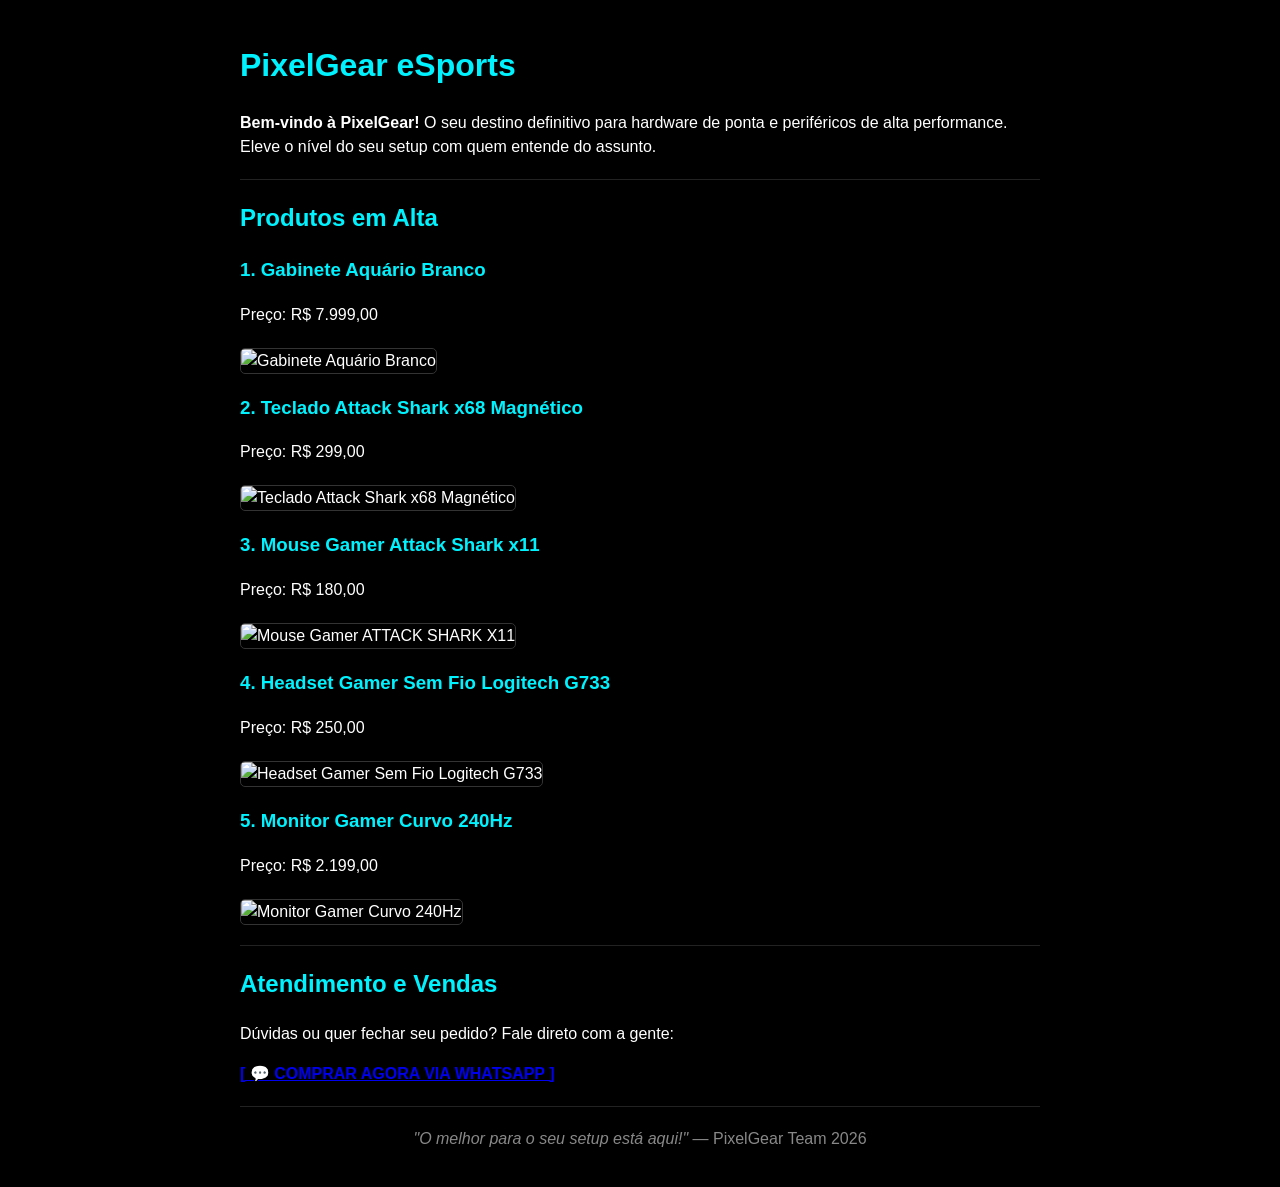
==== atividades/S4_AT2.2_R4_LIMA/index.html @ 3ff9da34 "Página Web" ====
<!DOCTYPE html>
<html lang="pt-BR">
<head>
    <meta charset="UTF-8">
    <meta name="viewport" content="width=device-width, initial-scale=1.0">
    <title>PixelGear eSports</title>
    <link rel="stylesheet" href="style.css">
</head>
<body>

    <header>
        <h1>PixelGear eSports</h1>
        <p><strong>Bem-vindo à PixelGear!</strong> O seu destino definitivo para hardware de ponta e periféricos de alta performance. Eleve o nível do seu setup com quem entende do assunto.</p>
    </header>

    <hr>

    <main>
        <section>
            <h2>Produtos em Alta</h2>

            <div class="produto">
                <h3>1. Gabinete Aquário Branco</h3>
                <p>Preço: R$ 7.999,00</p>
                <img src="https://images.kabum.com.br/produtos/fotos/sync_mirakl/819862/xlarge/PC-Gamer-Gabinete-Aqu-rio-Branco-Ryzen-7-5700x-RTX-5060-8GB-16gb-Ram-SSD-1TB-Water-Cooler-240mm-Win11-Pro_1768055618.jpg" alt="Gabinete Aquário Branco" width="300">
            </div>

            <div class="produto">
                <h3>2. Teclado Attack Shark x68 Magnético</h3>
                <p>Preço: R$ 299,00</p>
                <img src="https://a-static.mlcdn.com.br/%7Bw%7Dx%7Bh%7D/teclado-magnetico-gamer-attack-shark-x68-he-rapid-trigger-8000hz-0-005mm-65-moonlight-cinza-branco-as-x68he-mn/kabum/904388/346c35ff080e41e01a092b109e8386db.jpeg" alt="Teclado Attack Shark x68 Magnético" width="300">
            </div>

            <div class="produto">
                <h3>3. Mouse Gamer Attack Shark x11</h3>
                <p>Preço: R$ 180,00</p>
                <img src="https://encrypted-tbn0.gstatic.com/images?q=tbn:ANd9GcQ86ek9awZUCMecm6vWz4VJO-YuAUy5JZ4tk_3g09_Qmg&s=10" alt="Mouse Gamer ATTACK SHARK X11" width="300">
            </div>

            <div class="produto">
                <h3>4. Headset Gamer Sem Fio Logitech G733</h3>
                <p>Preço: R$ 250,00</p>
                <img src="https://encrypted-tbn0.gstatic.com/images?q=tbn:ANd9GcQlZxHNkYEOzwOawG4BAxlYrq9N5YR8GmrExxy7nxJqsg&s=10" alt="Headset Gamer Sem Fio Logitech G733" width="300">
            </div>

            <div class="produto">
                <h3>5. Monitor Gamer Curvo 240Hz</h3>
                <p>Preço: R$ 2.199,00</p>
                <img src="https://encrypted-tbn0.gstatic.com/images?q=tbn:ANd9GcR5aDuWHScsJ7tCeuNjvPeCq4mIgMWpESAsYUHA87gQCw&s" alt="Monitor Gamer Curvo 240Hz" width="300">
            </div>
        </section>

        <hr>

        <section>
            <h2>Atendimento e Vendas</h2>
            <p>Dúvidas ou quer fechar seu pedido? Fale direto com a gente:</p>
            <p>
                <a href="https://web.whatsapp.com" target="_blank">
                <strong>[ 💬 COMPRAR AGORA VIA WHATSAPP ]</strong>
                </a>
            </p>
        </section>
    </main>

    <hr>

    <footer>
        <p><i>"O melhor para o seu setup está aqui!"</i> — PixelGear Team 2026</p>
    </footer>

</body>
</html>
---- atividades/S4_AT2.2_R4_LIMA/style.css ----
body {
    background-color: #000000;
    color: #ffffff;
    font-family: Arial, sans-serif;
    padding: 20px;
    line-height: 1.5;
    max-width: 800px;
    margin: 0 auto;
}

h1, h2, h3 {
    color: #00f2fe;
}

.produto {
    margin-bottom: 20px;
}

img {
    max-width: 100%;
    height: auto;
    border: 1px solid #333333;
    border-radius: 5px;
    margin-top: 5px;
}

a.btn-whatsapp {
    display: inline-block;
    background-color: #25d366;
    color: #ffffff;
    padding: 10px 18px;
    text-decoration: none;
    border-radius: 5px;
    margin-top: 8px;
}

a.btn-whatsapp:hover {
    background-color: #1ebd56;
}

hr {
    border: 0;
    height: 1px;
    background-color: #222222;
    margin: 20px 0;
}

footer {
    text-align: center;
    color: #888888;
}
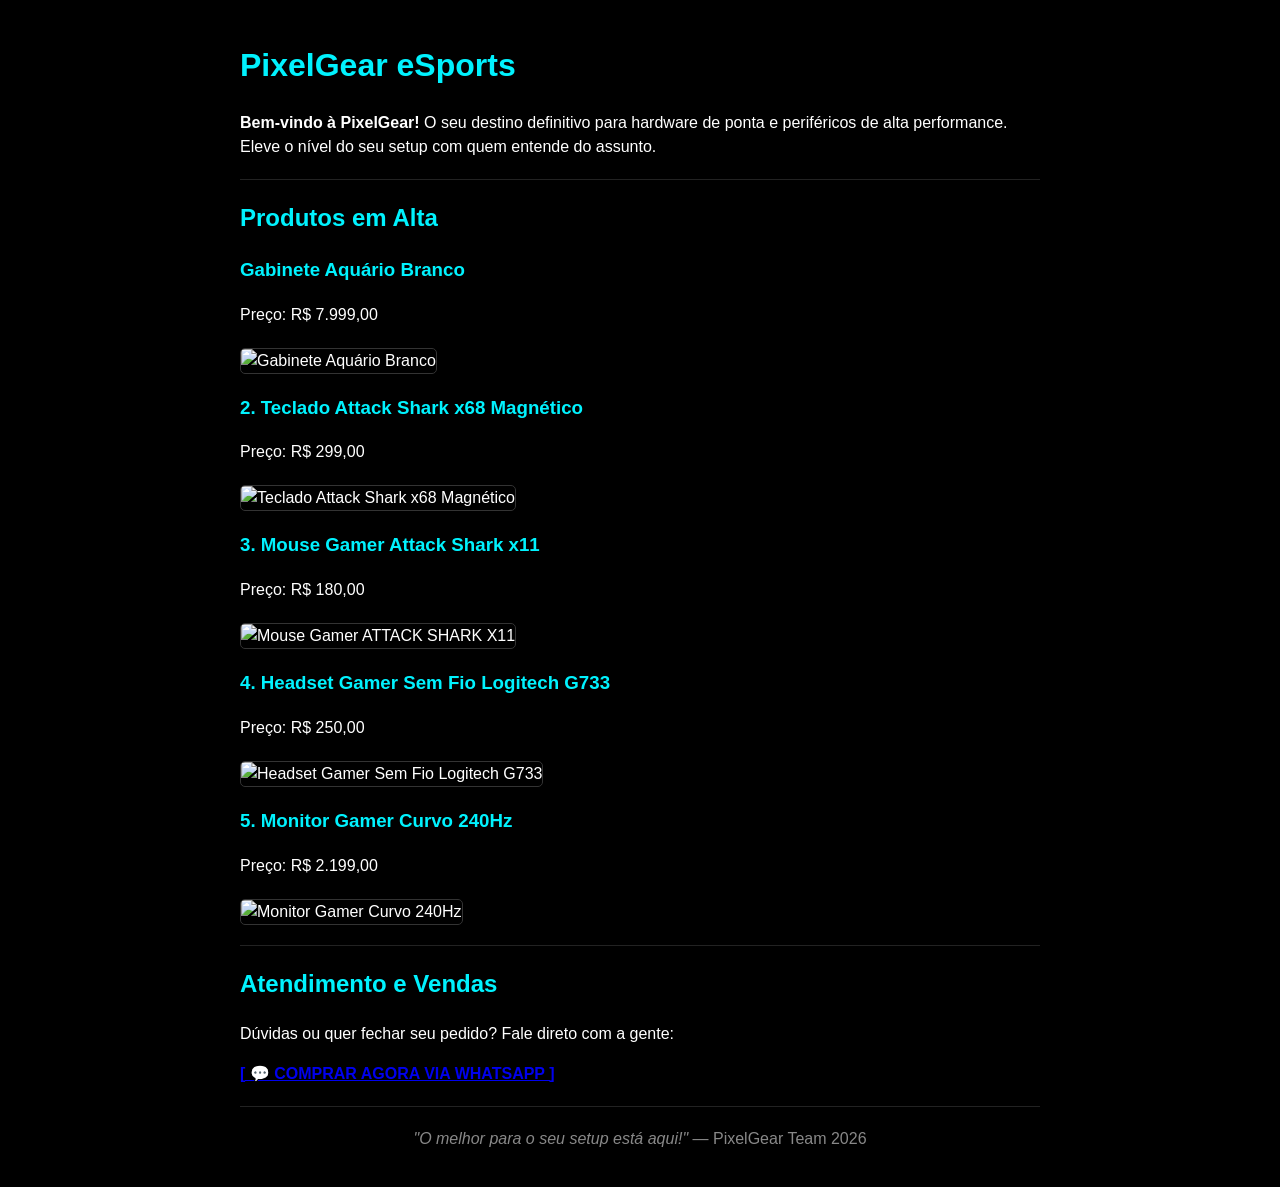
==== commit 52be5216: "pagina estilizada pela IA" ====
--- a/atividades/S4_AT2.2_R4_LIMA/index.html
+++ b/atividades/S4_AT2.2_R4_LIMA/index.html
@@ -1,73 +1,147 @@
 <!DOCTYPE html>
+
 <html lang="pt-BR">
+
 <head>
+
     <meta charset="UTF-8">
+
     <meta name="viewport" content="width=device-width, initial-scale=1.0">
+
     <title>PixelGear eSports</title>
+
     <link rel="stylesheet" href="style.css">
+
 </head>
+
 <body>
 
+
+
     <header>
+
         <h1>PixelGear eSports</h1>
+
         <p><strong>Bem-vindo à PixelGear!</strong> O seu destino definitivo para hardware de ponta e periféricos de alta performance. Eleve o nível do seu setup com quem entende do assunto.</p>
+
     </header>
+
+
 
     <hr>
 
+
+
     <main>
+
         <section>
+
             <h2>Produtos em Alta</h2>
 
+
+
             <div class="produto">
-                <h3>1. Gabinete Aquário Branco</h3>
+
+                <h3>Gabinete Aquário Branco
+</h3>
+
                 <p>Preço: R$ 7.999,00</p>
+
                 <img src="https://images.kabum.com.br/produtos/fotos/sync_mirakl/819862/xlarge/PC-Gamer-Gabinete-Aqu-rio-Branco-Ryzen-7-5700x-RTX-5060-8GB-16gb-Ram-SSD-1TB-Water-Cooler-240mm-Win11-Pro_1768055618.jpg" alt="Gabinete Aquário Branco" width="300">
+
             </div>
 
+
+
             <div class="produto">
+
                 <h3>2. Teclado Attack Shark x68 Magnético</h3>
+
                 <p>Preço: R$ 299,00</p>
+
                 <img src="https://a-static.mlcdn.com.br/%7Bw%7Dx%7Bh%7D/teclado-magnetico-gamer-attack-shark-x68-he-rapid-trigger-8000hz-0-005mm-65-moonlight-cinza-branco-as-x68he-mn/kabum/904388/346c35ff080e41e01a092b109e8386db.jpeg" alt="Teclado Attack Shark x68 Magnético" width="300">
+
             </div>
 
+
+
             <div class="produto">
+
                 <h3>3. Mouse Gamer Attack Shark x11</h3>
+
                 <p>Preço: R$ 180,00</p>
+
                 <img src="https://encrypted-tbn0.gstatic.com/images?q=tbn:ANd9GcQ86ek9awZUCMecm6vWz4VJO-YuAUy5JZ4tk_3g09_Qmg&s=10" alt="Mouse Gamer ATTACK SHARK X11" width="300">
+
             </div>
 
+
+
             <div class="produto">
+
                 <h3>4. Headset Gamer Sem Fio Logitech G733</h3>
+
                 <p>Preço: R$ 250,00</p>
+
                 <img src="https://encrypted-tbn0.gstatic.com/images?q=tbn:ANd9GcQlZxHNkYEOzwOawG4BAxlYrq9N5YR8GmrExxy7nxJqsg&s=10" alt="Headset Gamer Sem Fio Logitech G733" width="300">
+
             </div>
 
+
+
             <div class="produto">
+
                 <h3>5. Monitor Gamer Curvo 240Hz</h3>
+
                 <p>Preço: R$ 2.199,00</p>
+
                 <img src="https://encrypted-tbn0.gstatic.com/images?q=tbn:ANd9GcR5aDuWHScsJ7tCeuNjvPeCq4mIgMWpESAsYUHA87gQCw&s" alt="Monitor Gamer Curvo 240Hz" width="300">
+
             </div>
+
         </section>
+
+
 
         <hr>
 
+
+
         <section>
+
             <h2>Atendimento e Vendas</h2>
+
             <p>Dúvidas ou quer fechar seu pedido? Fale direto com a gente:</p>
+
             <p>
+
                 <a href="https://web.whatsapp.com" target="_blank">
+
                 <strong>[ 💬 COMPRAR AGORA VIA WHATSAPP ]</strong>
+
                 </a>
+
             </p>
+
         </section>
+
     </main>
+
+
 
     <hr>
 
+
+
     <footer>
+
         <p><i>"O melhor para o seu setup está aqui!"</i> — PixelGear Team 2026</p>
+
     </footer>
 
+
+
 </body>
-</html>+
+</html>
+
